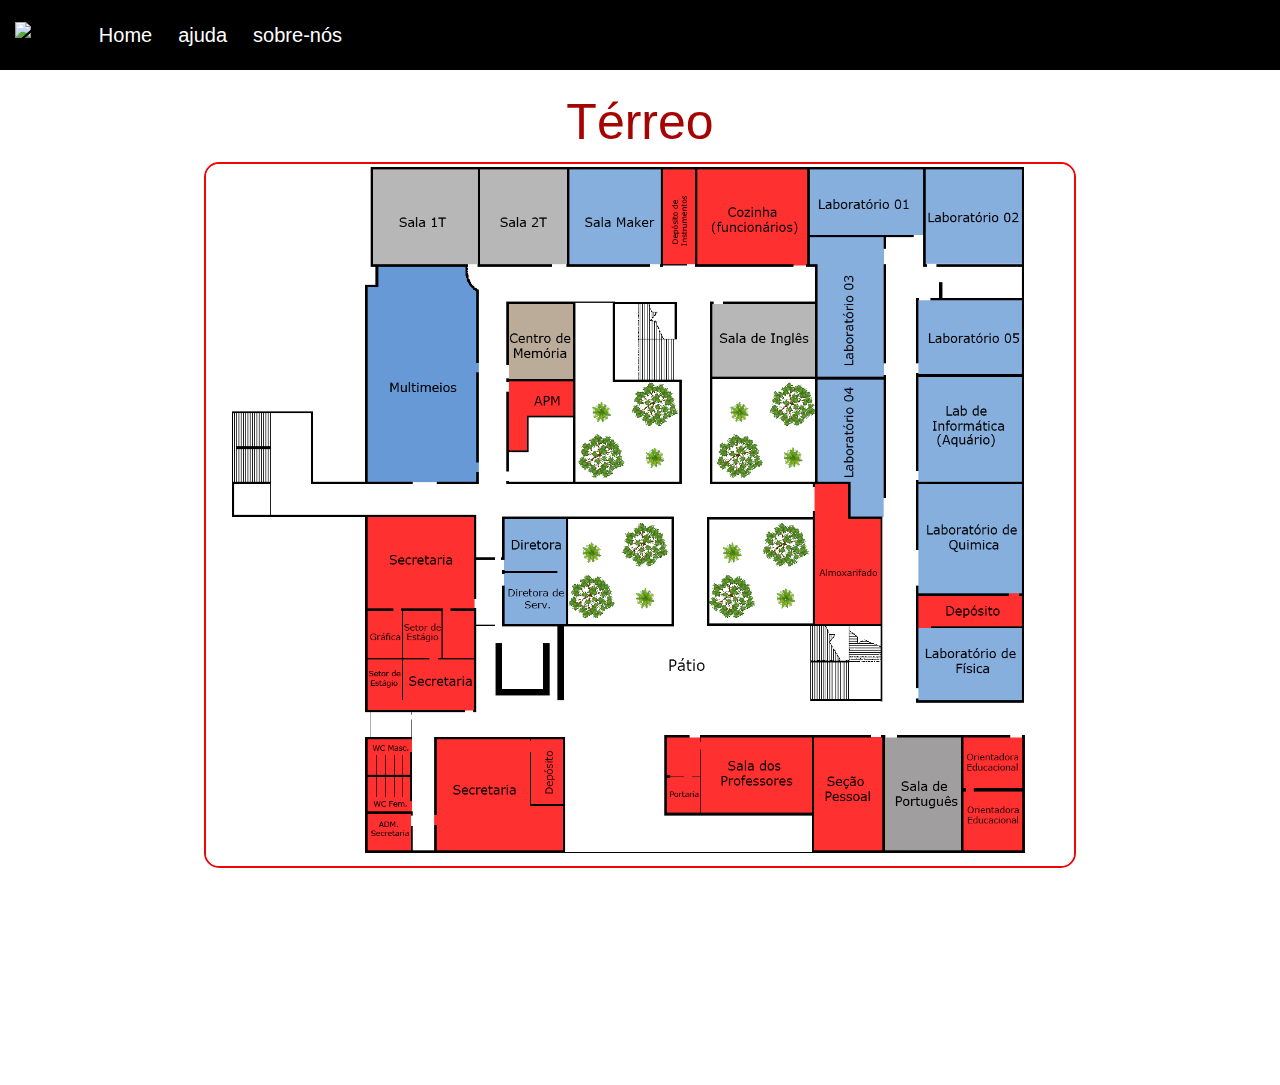
==== index.html @ 0744c354 "alterando coordenadas e deletando algumas áreas" ====
<!doctype html>
<html lang="pt-br">

<head>
    <meta charset="utf-8">
    <meta name="viewport" content="width=device-width, initial-scale=1">
    <title>Mapa Fernando Prestes</title>
    <link href="https://cdn.jsdelivr.net/npm/bootstrap@5.3.3/dist/css/bootstrap.min.css" rel="stylesheet"
        integrity="sha384-QWTKZyjpPEjISv5WaRU9OFeRpok6YctnYmDr5pNlyT2bRjXh0JMhjY6hW+ALEwIH" crossorigin="anonymous">
    <link rel="stylesheet" href="https://cdn.jsdelivr.net/npm/swiper@11/swiper-bundle.min.css" />
    <link rel="stylesheet" href="assets/CSS/global.css">
    <link rel="icon" type="image/svg+xml" href="assets/IMG/favicon.svg">
</head>

<body>
    <nav class="navbar top navbar-expand-lg bg-body-tertiary">
        <div class="container-fluid">
            <a class="navbar-brand" href="#">
                <img src="assets/IMG/logoSite.png" alt="logo">
            </a>
            <button class="navbar-toggler" type="button" data-bs-toggle="collapse" data-bs-target="#navbarNav"
                aria-controls="navbarNav" aria-expanded="false" aria-label="Toggle navigation">
                <span class="navbar-toggler-icon"></span>
            </button>
            <div class="collapse navbar-collapse" id="navbarNav">
                <ul class="navbar-nav ">
                    <li class="nav-item">
                        <a class="nav-link top" aria-current="page" href="index.html">Home</a>
                    </li>
                    <li class="nav-item">
                        <a class="nav-link top" href="#">ajuda</a>
                    </li>
                    <li class="nav-item">
                        <a class="nav-link top" href="#">sobre-nós</a>
                    </li>
                </ul>
            </div>
        </div>
    </nav>

    <!-- menu -->

    <div class="swiper mySwiper">
        <div class="swiper-wrapper">
            <!--Térreo-->
            <div class="swiper-slide">
                <div class="content-map">
                    <h1>Térreo</h1>
                    <img src="assets/IMG/terreo.png" class="img-fluid" alt="locação" usemap="#térreo">
                    <map name="térreo">
                        <area alt="sala1T" title="sala1T" coords="282,16,432,165" shape="rect" data-info="sala1T"
                            tabindex="0">
                        <area alt="sala2T" title="sala2T" coords="461,18,605,164" shape="rect" data-info="sala2T"
                            tabindex="0">
                        <area alt="salaMaker" title="salaMaker" coords="613,21,750,146" shape="rect" data-info="salaMaker"
                            tabindex="0">
                        <area alt="cozinha" title="cozinha" coords="827,21,992,158" shape="rect" data-info="cozinha"
                            tabindex="0">
                        <area alt="salaAmbiente01" title="salaAmbiente01" coords="1010,12,1179,111" shape="rect"
                            data-info="salaAmbiente01" tabindex="0">
                        <area alt="salaAmbiente02" title="salaAmbiente02" coords="1203,11,1351,160" shape="rect"
                            data-info="salaAmbiente02" tabindex="0">
                        <area alt="salaAmbiente03" title="salaAmbiente03" coords="1123,343,1025,195" shape="rect"
                            data-info="salaAmbiente03" tabindex="0">
                        <area alt="salaAmbiente04" title="salaAmbiente04" coords="1021,365,1124,522" shape="rect"
                            data-info="salaAmbiente04" tabindex="0">
                        <area alt="sala4T" title="sala4T" coords="1203,242,1354,334" shape="rect" data-info="sala4T"
                            tabindex="0">
                        <area alt="labInformática" title="labInformática" coords="1199,365,1351,518" shape="rect"
                            data-info="labInformatica" tabindex="0">
                        <area alt="labQuimica" title="labQuimica" coords="1198,542,1350,699" shape="rect"
                            data-info="labQuimica" tabindex="0">
                        <area alt="depósito02" title="depósito02" coords="1197,721,1350,756" shape="rect"
                            data-info="deposito02" tabindex="0">
                        <area alt="labFísica" title="labFísica" coords="1199,789,1351,881" shape="rect"
                            data-info="labFisica" tabindex="0">
                        <area alt="almoxarifado" title="almoxarifado" coords="1017,606,1122,762" shape="rect"
                            data-info="almoxarifado" tabindex="0">
                        <area alt="orientadoraEducacional" title="orientadoraEducacional" coords="1266,971,1351,1132"
                            shape="rect" data-info="orientadoraEducacional" tabindex="0">
                        <area alt="salaPortuguês" title="salaPortuguês" coords="1134,974,1244,1128" shape="rect"
                            data-info="salaPortugues" tabindex="0">
                        <area alt="seçãoPessoal" title="seçãoPessoal" coords="1016,973,1116,1125" shape="rect"
                            data-info="secaoPessoal" tabindex="0">
                        <area alt="salaProfessores" title="salaProfessores" coords="833,969,999,1069" shape="rect"
                            data-info="salaProfessores" tabindex="0">
                        <area alt="portaria" title="portaria" coords="773,1071,815,1034" shape="rect"
                            data-info="portaria" tabindex="0">
                        <area alt="depósito01" title="depósito01" coords="543,974,590,1062" shape="rect"
                            data-info="deposito01" tabindex="0">
                        <area alt="secretaria01" title="secretaria01" coords="391,971,530,1132" shape="rect"
                            data-info="secretaria01" tabindex="0">
                        <area alt="admSecretaria" title="admSecretaria" coords="239,1129,327,1092" shape="rect"
                            data-info="admSecretaria" tabindex="0">
                        <area alt="secretaria02" title="secretaria02" coords="323,835,408,883" shape="rect"
                            data-info="secretaria02" tabindex="0">
                        <area alt="setorEstágio01" title="setorEstágio01" coords="252,836,304,881" shape="rect"
                            data-info="setorEstagio01" tabindex="0">
                        <area alt="coordPedag" title="coordPedag" coords="382,755,413,814" shape="rect"
                            data-info="coordPedag" tabindex="0">
                        <area alt="setorEstágio02" title="setorEstágio02" coords="324,810,362,758" shape="rect"
                            data-info="setorEstagio02" tabindex="0">
                        <area alt="gráfica" title="gráfica" coords="258,759,306,808" shape="rect" data-info="grafica"
                            tabindex="0">
                        <area alt="secretaria03" title="secretaria03" coords="266,611,414,725" shape="rect"
                            data-info="secretaria03" tabindex="0">
                        <area alt="pátio" title="pátio" coords="642,796,962,923" shape="rect" data-info="patio"
                            tabindex="0">
                        <area alt="diretoraServ" title="diretoraServ" coords="500,701,584,758" shape="rect"
                            data-info="diretoraServ" tabindex="0">
                        <area alt="diretora" title="diretora" coords="498,602,594,670" shape="rect" data-info="diretora"
                            tabindex="0">
                        <area alt="manutenção" title="manutenção" coords="503,483,599,521" shape="rect"
                            data-info="manutencao" tabindex="0">
                        <area alt="A.P.M" title="A.P.M" coords="503,365,599,419" shape="rect" data-info="apm"
                            tabindex="0">
                        <area alt="centroMemória" title="centroMemória" coords="508,243,603,344" shape="rect"
                            data-info="centroMemoria" tabindex="0">
                        <area alt="multimeios" title="multimeios" coords="270,517,431,220" shape="rect"
                            data-info="multimeios" tabindex="0">
                        <area alt="deposito03" title="deposito03" coords="47,543,104,586" shape="rect"
                            data-info="deposito03" tabindex="0">
                        <area alt="salaInglês" title="salaInglês" coords="856,338,1005,244" shape="rect"
                            data-info="salaIngles" tabindex="0">
                    </map>
                </div>
            </div>
            <div class="swiper-slide">
                <!-- anexo -->
                <div class="content-map">
                    <h1>Anexo</h1>
                    <img src="assets/IMG/anexo.png" class="img-fluid" alt="anexo" usemap="#anexo">
                    <map name="anexo">
                        <area alt="labCadDeGestão" title="labCadDeGestão" coords="72,31,340,260" shape="rect"
                            data-info="labCadDeGestao" tabindex="0">
                        <area alt="labCadAmbiente01" title="labCadAmbiente01" coords="73,389,240,501" shape="rect"
                            data-info="labCadAmbiente01" tabindex="0">
                        <area alt="labCadAmbiente02" title="labCadAmbiente02" coords="72,532,242,647" shape="rect"
                            data-info="labCadAmbiente02" tabindex="0">
                        <area alt="labCadAmbiente03" title="labCadAmbiente03" coords="72,935,178,681" shape="rect"
                            data-info="labCadAmbiente03" tabindex="0">
                        <area alt="labCadAmbiente04" title="labCadAmbiente04" coords="206,950,298,738" shape="rect"
                            data-info="labCadAmbiente04" tabindex="0">
                        <area alt="biblioteca" title="biblioteca"
                            coords="343,404,634,904,368,592,367,576,518,729,484,576,424,477,410,538,518,546,615,860,581,777,556,824"
                            shape="rect" data-info="biblioteca" tabindex="0">
                        <area alt="arquivoMorto" title="arquivoMorto" coords="1026,778,1302,861" shape="rect"
                            data-info="arquivoMorto" tabindex="0">
                    </map>
                </div>
            </div>
            <div class="swiper-slide">
                <!-- Superior -->
                <div class="content-map">
                    <h1>Superior</h1>
                    <img src="assets/IMG/superior.png" class="img-fluid" alt="superior" usemap="#superior">
                    <map name="superior">
                        <area alt="banheiroMasculinoS" title="banheiroMasculinoS" coords="467,545,512,614" shape="rect" data-info="banheiroMasculinoS" tabindex="0">
                        <area alt="banheiroFemininoS" title="banheiroFemininoS" coords="526,551,572,610" shape="rect" data-info="banheiroFemininoS" tabindex="0">
                        <area alt="salaDesenho01" title="salaDesenho01" coords="775,488,952,644" shape="rect" data-info="salaDesenho01" tabindex="0">
                        <area alt="salaDesenho02" title="salaDesenho02" coords="970,94,1127,245" shape="rect" data-info="salaDesenho02" tabindex="0">
                        <area alt="salaDesenho03" title="salaDesenho03" coords="1138,97,1288,350" shape="rect" data-info="salaDesenho03" tabindex="0">
                        <area alt="salaDesenho04" title="salaDesenho04" coords="1142,383,1284,635" shape="rect" data-info="salaDesenho04" tabindex="0">
                        <area alt="patioSuperior" title="pátio" coords="977,316,1118,445" shape="rect" data-info="patioSuperior" tabindex="0">
                    </map>
                </div>
            </div>
            <div class="swiper-slide">
                <!-- inferior 1 -->
                <div class="content-map">
                    <h1>Inferior</h1>
                    <img src="assets/IMG/inferior1.png" class="img-fluid" alt="inferior1" usemap="#inferior1">
                    <map name="inferior1">
                        <area alt="banheiroMasculino1" title="banheiroMasculino1" coords="164,656,284,622" shape="rect" data-info="banheiroMasculino1" tabindex="0">
                        <area alt="banheiroFeminino2" title="banheiroFeminino2" coords="161,538,282,573" shape="rect" data-info="banheiroFeminino2" tabindex="0">
                        <area alt="banheiroMasculinoC" title="banheiroMasculinoC" coords="16,528,61,560" shape="rect" data-info="banheiroMasculinoC" tabindex="0">
                        <area alt="banheiroFemininoC" title="banheiroFemininoC" coords="20,574,86,600" shape="rect" data-info="banheiroFemininoC" tabindex="0">
                        <area alt="cantinaRefereitório" title="cantinaRefereitório" coords="20,208,82,343" shape="rect" data-info="cantinaRefereitorio" tabindex="0">
                        <area alt="segurançaTrabalho" title="segurançaTrabalho" coords="483,214,581,335" shape="rect" data-info="segurancaTrabalho" tabindex="0">
                        <area alt="banheiroFeminio1" title="banheiroFeminio1" coords="816,599,893,666" shape="rect" data-info="banheiroFeminio1" tabindex="0">
                        <area alt="pátioI1" title="pátioI1" coords="241,41,687,188" shape="rect" data-info="patioI1" tabindex="0">
                        <area alt="áreaLuz" title="áreaLuz" coords="317,366,573,504" shape="rect" data-info="areaLuz" tabindex="0">
                    </map>
                </div>
            </div>
            <div class="swiper-slide">
                <!-- Inferior 2 -->
                <div class="content-map">
                    <h1>Inferior 2</h1>
                    <img src="assets/IMG/inferior2.png" class="img-fluid" alt="inferior2" usemap="#inferior2">
                    <map name="inferior2">
                        <area alt="pneumatica" title="pneumatica" coords="262,51,344,166" shape="rect" data-info="pneumatica" tabindex="0">
                        <area alt="anfiteatro" title="anfiteatro" coords="358,51,643,170" shape="rect" data-info="anfiteatro" tabindex="0">
                        <area alt="oficinaMecãnica" title="oficinaMecãnica" coords="21,244,341,501" shape="rect" data-info="oficinaMecanica" tabindex="0">
                    </map>
                </div>
            </div>
            <div class="swiper-slide">
                <!-- Locação -->
                <div class="content-map">
                    <h1>Locação</h1>
                    <img src="assets/IMG/locação.jpg" class="img-fluid" alt="locação" usemap="#locacao">
                    <map name="locacao">
                        <area alt="predioPrincipal" title="predioPrincipal" coords="430,420,675,667" shape="rect"
                            data-info="predioPrincipal" tabindex="0">
                        <area alt="anexo" title="anexo" coords="180,511,349,631" shape="rect" data-info="anexo"
                            tabindex="0">
                        <area alt="quadraCoberta" title="quadraCoberta" coords="573,288,56" shape="circle"
                            data-info="quadraCoberta" tabindex="0">
                        <area alt="quadrinha" title="quadrinha" coords="461,339,38" shape="circle" data-info="quadrinha"
                            tabindex="0">
                    </map>
                </div>
            </div>
        </div>
    </div>

    <div id="newbar" class="newbar" aria-live="polite"></div>


    <script src="https://cdn.jsdelivr.net/npm/bootstrap@5.3.3/dist/js/bootstrap.bundle.min.js"
        integrity="sha384-YvpcrYf0tY3lHB60NNkmXc5s9fDVZLESaAA55NDzOxhy9GkcIdslK1eN7N6jIeHz"
        crossorigin="anonymous"></script>
    <script src="https://cdn.jsdelivr.net/npm/swiper@11/swiper-bundle.min.js"></script>
    <script src="assets\JS\mapresize.min.js"></script>
    <script>
        imageMapResize();
    </script>
    <script src="assets\JS\mapEvents.js"></script>
    <script src="assets/JS/swiper.js"></script>

</body>

</html>
---- assets/CSS/global.css ----
* {
    font-family: Verdana, Geneva, Tahoma, sans-serif;
    font-size: 20px;
}


/* logo */
.navbar-brand img {
    max-width: 70px;
}

/* nav */

.navbar.top{
    background-color: #000 !important;
}

.nav-link.top
{
    color: #fff;
   
}

.nav-link
{
    color: #a60303;
    text-align: center;
    margin-right: 6px;
}

.nav-link:hover {
    color: #f20505;
}

.navbar-toggler-icon {
    background-image: url("data:image/svg+xml,%3csvg xmlns='http://www.w3.org/2000/svg' viewBox='0 0 30 30'%3e%3cpath stroke='rgba%28242, 5, 5, 1%29' stroke-linecap='round' stroke-miterlimit='10' stroke-width='2' d='M4 7h22M4 15h22M4 23h22'/%3e%3c/svg%3e");
}

/* menu */

/* largura e altura da imagem */


.content-map {
    width: 70%;
    height: 100%;
    margin: 0 auto 32px auto;
    padding: 12px;
}

.content-map h1 {
    margin-top: 10px;
    text-align: center;
    color: #a60303;
}

.img-fluid {
    border-radius: 15px;
    border: solid 2px #f20505;
    max-width: 100%;
    height: auto;
    object-fit: cover;
}

area:hover {
    cursor: pointer;
}

/* newbar */

.newbar {
    width: 60%;
    height: 100%;
    margin: 0 auto 32px auto;
    padding: 12px;
    text-align: center;
}

.newimg {
    border: #a60303 2px solid;
    max-width: 100%;
    height: auto;
    object-fit: cover;
}

/* dispositivos */

@media (max-width: 768px) {
    .content-map {
        width: 100%;
        padding: 0px;
    }

    .newbar {
        width: 100%;
    }
}
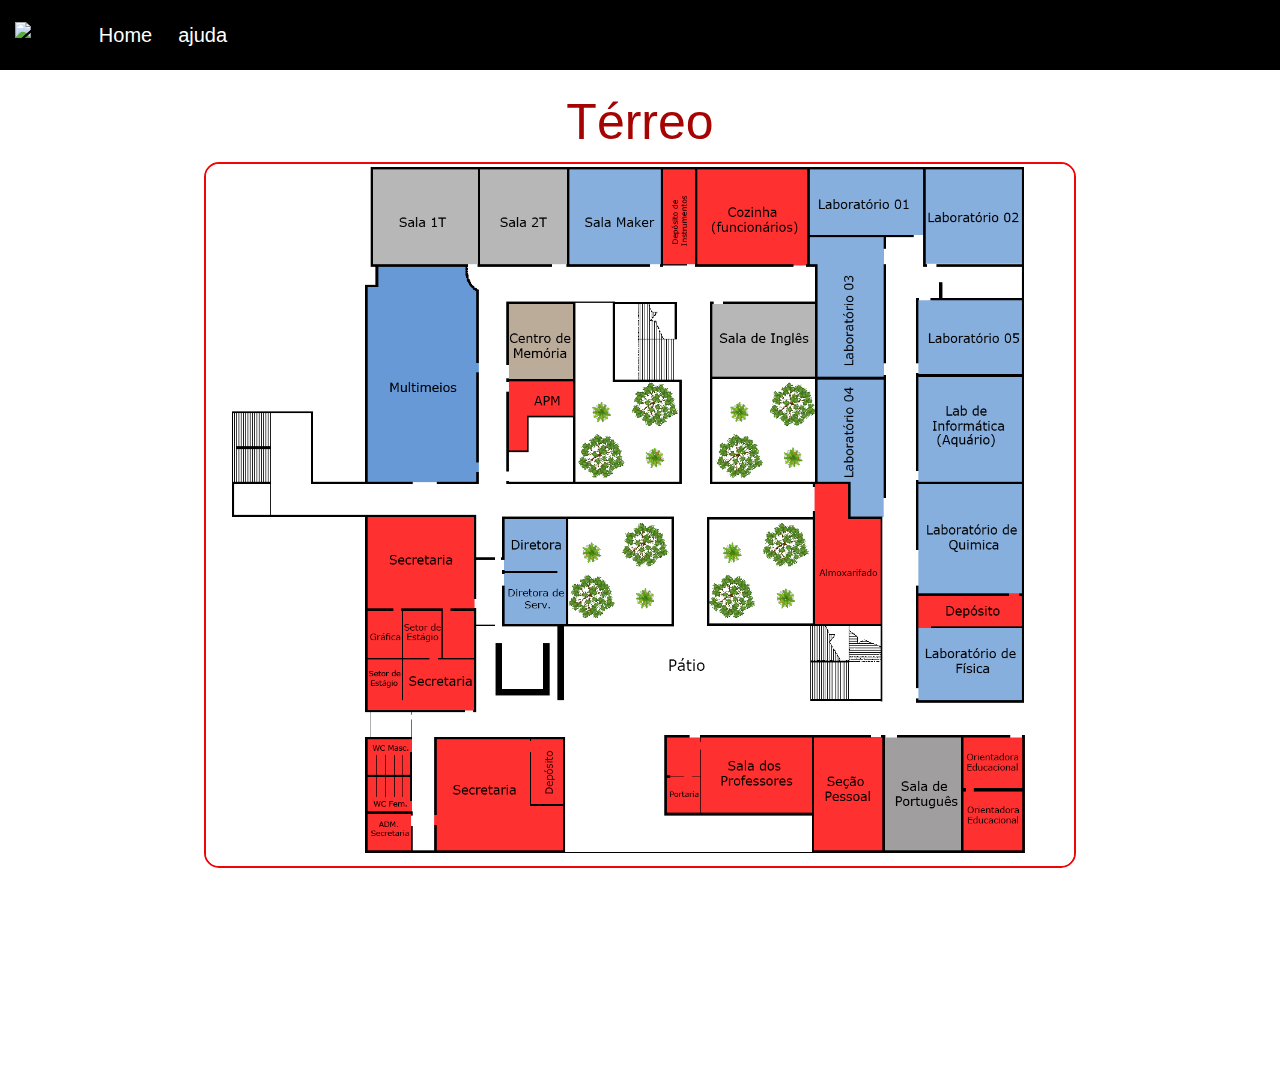
==== commit f1b1e4c2: "criando ajuda.html" ====
--- a/index.html
+++ b/index.html
@@ -28,10 +28,7 @@
                         <a class="nav-link top" aria-current="page" href="index.html">Home</a>
                     </li>
                     <li class="nav-item">
-                        <a class="nav-link top" href="#">ajuda</a>
-                    </li>
-                    <li class="nav-item">
-                        <a class="nav-link top" href="#">sobre-nós</a>
+                        <a class="nav-link top" href="ajuda.html">ajuda</a>
                     </li>
                 </ul>
             </div>
@@ -48,13 +45,7 @@
                     <h1>Térreo</h1>
                     <img src="assets/IMG/terreo.png" class="img-fluid" alt="locação" usemap="#térreo">
                     <map name="térreo">
-                        <area alt="sala1T" title="sala1T" coords="282,16,432,165" shape="rect" data-info="sala1T"
-                            tabindex="0">
-                        <area alt="sala2T" title="sala2T" coords="461,18,605,164" shape="rect" data-info="sala2T"
-                            tabindex="0">
                         <area alt="salaMaker" title="salaMaker" coords="613,21,750,146" shape="rect" data-info="salaMaker"
-                            tabindex="0">
-                        <area alt="cozinha" title="cozinha" coords="827,21,992,158" shape="rect" data-info="cozinha"
                             tabindex="0">
                         <area alt="salaAmbiente01" title="salaAmbiente01" coords="1010,12,1179,111" shape="rect"
                             data-info="salaAmbiente01" tabindex="0">
@@ -64,64 +55,26 @@
                             data-info="salaAmbiente03" tabindex="0">
                         <area alt="salaAmbiente04" title="salaAmbiente04" coords="1021,365,1124,522" shape="rect"
                             data-info="salaAmbiente04" tabindex="0">
-                        <area alt="sala4T" title="sala4T" coords="1203,242,1354,334" shape="rect" data-info="sala4T"
+                        <area alt="salaAmbiente05" title="salaAmbiente05" coords="1203,242,1354,334" shape="rect" data-info="salaAmbiente05"
                             tabindex="0">
                         <area alt="labInformática" title="labInformática" coords="1199,365,1351,518" shape="rect"
                             data-info="labInformatica" tabindex="0">
                         <area alt="labQuimica" title="labQuimica" coords="1198,542,1350,699" shape="rect"
                             data-info="labQuimica" tabindex="0">
-                        <area alt="depósito02" title="depósito02" coords="1197,721,1350,756" shape="rect"
-                            data-info="deposito02" tabindex="0">
                         <area alt="labFísica" title="labFísica" coords="1199,789,1351,881" shape="rect"
                             data-info="labFisica" tabindex="0">
-                        <area alt="almoxarifado" title="almoxarifado" coords="1017,606,1122,762" shape="rect"
-                            data-info="almoxarifado" tabindex="0">
-                        <area alt="orientadoraEducacional" title="orientadoraEducacional" coords="1266,971,1351,1132"
-                            shape="rect" data-info="orientadoraEducacional" tabindex="0">
-                        <area alt="salaPortuguês" title="salaPortuguês" coords="1134,974,1244,1128" shape="rect"
-                            data-info="salaPortugues" tabindex="0">
-                        <area alt="seçãoPessoal" title="seçãoPessoal" coords="1016,973,1116,1125" shape="rect"
-                            data-info="secaoPessoal" tabindex="0">
                         <area alt="salaProfessores" title="salaProfessores" coords="833,969,999,1069" shape="rect"
                             data-info="salaProfessores" tabindex="0">
-                        <area alt="portaria" title="portaria" coords="773,1071,815,1034" shape="rect"
-                            data-info="portaria" tabindex="0">
-                        <area alt="depósito01" title="depósito01" coords="543,974,590,1062" shape="rect"
-                            data-info="deposito01" tabindex="0">
-                        <area alt="secretaria01" title="secretaria01" coords="391,971,530,1132" shape="rect"
-                            data-info="secretaria01" tabindex="0">
-                        <area alt="admSecretaria" title="admSecretaria" coords="239,1129,327,1092" shape="rect"
-                            data-info="admSecretaria" tabindex="0">
-                        <area alt="secretaria02" title="secretaria02" coords="323,835,408,883" shape="rect"
-                            data-info="secretaria02" tabindex="0">
-                        <area alt="setorEstágio01" title="setorEstágio01" coords="252,836,304,881" shape="rect"
-                            data-info="setorEstagio01" tabindex="0">
-                        <area alt="coordPedag" title="coordPedag" coords="382,755,413,814" shape="rect"
-                            data-info="coordPedag" tabindex="0">
-                        <area alt="setorEstágio02" title="setorEstágio02" coords="324,810,362,758" shape="rect"
-                            data-info="setorEstagio02" tabindex="0">
-                        <area alt="gráfica" title="gráfica" coords="258,759,306,808" shape="rect" data-info="grafica"
-                            tabindex="0">
-                        <area alt="secretaria03" title="secretaria03" coords="266,611,414,725" shape="rect"
-                            data-info="secretaria03" tabindex="0">
+                        <area alt="secretaria" title="secretaria" coords="391,971,530,1132" shape="rect"
+                            data-info="secretaria" tabindex="0">
                         <area alt="pátio" title="pátio" coords="642,796,962,923" shape="rect" data-info="patio"
                             tabindex="0">
-                        <area alt="diretoraServ" title="diretoraServ" coords="500,701,584,758" shape="rect"
-                            data-info="diretoraServ" tabindex="0">
-                        <area alt="diretora" title="diretora" coords="498,602,594,670" shape="rect" data-info="diretora"
-                            tabindex="0">
-                        <area alt="manutenção" title="manutenção" coords="503,483,599,521" shape="rect"
-                            data-info="manutencao" tabindex="0">
                         <area alt="A.P.M" title="A.P.M" coords="503,365,599,419" shape="rect" data-info="apm"
                             tabindex="0">
                         <area alt="centroMemória" title="centroMemória" coords="508,243,603,344" shape="rect"
                             data-info="centroMemoria" tabindex="0">
                         <area alt="multimeios" title="multimeios" coords="270,517,431,220" shape="rect"
                             data-info="multimeios" tabindex="0">
-                        <area alt="deposito03" title="deposito03" coords="47,543,104,586" shape="rect"
-                            data-info="deposito03" tabindex="0">
-                        <area alt="salaInglês" title="salaInglês" coords="856,338,1005,244" shape="rect"
-                            data-info="salaIngles" tabindex="0">
                     </map>
                 </div>
             </div>
@@ -133,19 +86,13 @@
                     <map name="anexo">
                         <area alt="labCadDeGestão" title="labCadDeGestão" coords="72,31,340,260" shape="rect"
                             data-info="labCadDeGestao" tabindex="0">
-                        <area alt="labCadAmbiente01" title="labCadAmbiente01" coords="73,389,240,501" shape="rect"
+                        <area alt="labCadAmbiente01" title="labCadAmbiente01" coords="62,383,243,650" shape="rect"
                             data-info="labCadAmbiente01" tabindex="0">
-                        <area alt="labCadAmbiente02" title="labCadAmbiente02" coords="72,532,242,647" shape="rect"
+                        <area alt="labCadAmbiente02" title="labCadAmbiente02" coords="69,687,303,944" shape="rect"
                             data-info="labCadAmbiente02" tabindex="0">
-                        <area alt="labCadAmbiente03" title="labCadAmbiente03" coords="72,935,178,681" shape="rect"
-                            data-info="labCadAmbiente03" tabindex="0">
-                        <area alt="labCadAmbiente04" title="labCadAmbiente04" coords="206,950,298,738" shape="rect"
-                            data-info="labCadAmbiente04" tabindex="0">
                         <area alt="biblioteca" title="biblioteca"
                             coords="343,404,634,904,368,592,367,576,518,729,484,576,424,477,410,538,518,546,615,860,581,777,556,824"
                             shape="rect" data-info="biblioteca" tabindex="0">
-                        <area alt="arquivoMorto" title="arquivoMorto" coords="1026,778,1302,861" shape="rect"
-                            data-info="arquivoMorto" tabindex="0">
                     </map>
                 </div>
             </div>
@@ -175,7 +122,7 @@
                         <area alt="banheiroFeminino2" title="banheiroFeminino2" coords="161,538,282,573" shape="rect" data-info="banheiroFeminino2" tabindex="0">
                         <area alt="banheiroMasculinoC" title="banheiroMasculinoC" coords="16,528,61,560" shape="rect" data-info="banheiroMasculinoC" tabindex="0">
                         <area alt="banheiroFemininoC" title="banheiroFemininoC" coords="20,574,86,600" shape="rect" data-info="banheiroFemininoC" tabindex="0">
-                        <area alt="cantinaRefereitório" title="cantinaRefereitório" coords="20,208,82,343" shape="rect" data-info="cantinaRefereitorio" tabindex="0">
+                        <area alt="cantinaRefereitóo" title="cantinaRefeitório" coords="20,208,82,343" shape="rect" data-info="cantinaRefeitorio" tabindex="0">
                         <area alt="segurançaTrabalho" title="segurançaTrabalho" coords="483,214,581,335" shape="rect" data-info="segurancaTrabalho" tabindex="0">
                         <area alt="banheiroFeminio1" title="banheiroFeminio1" coords="816,599,893,666" shape="rect" data-info="banheiroFeminio1" tabindex="0">
                         <area alt="pátioI1" title="pátioI1" coords="241,41,687,188" shape="rect" data-info="patioI1" tabindex="0">
--- a/assets/CSS/global.css
+++ b/assets/CSS/global.css
@@ -96,3 +96,19 @@
     }
 }
 
+
+/* ajuda */
+.dicas,table {
+    display: flex;
+    flex-direction: column;
+    align-items: center;
+    margin-top: 16px;
+}
+
+/* tcc */
+.tcc {
+    display: flex;
+    flex-direction: column;
+    align-items: center;
+    margin-top: 16px;
+}
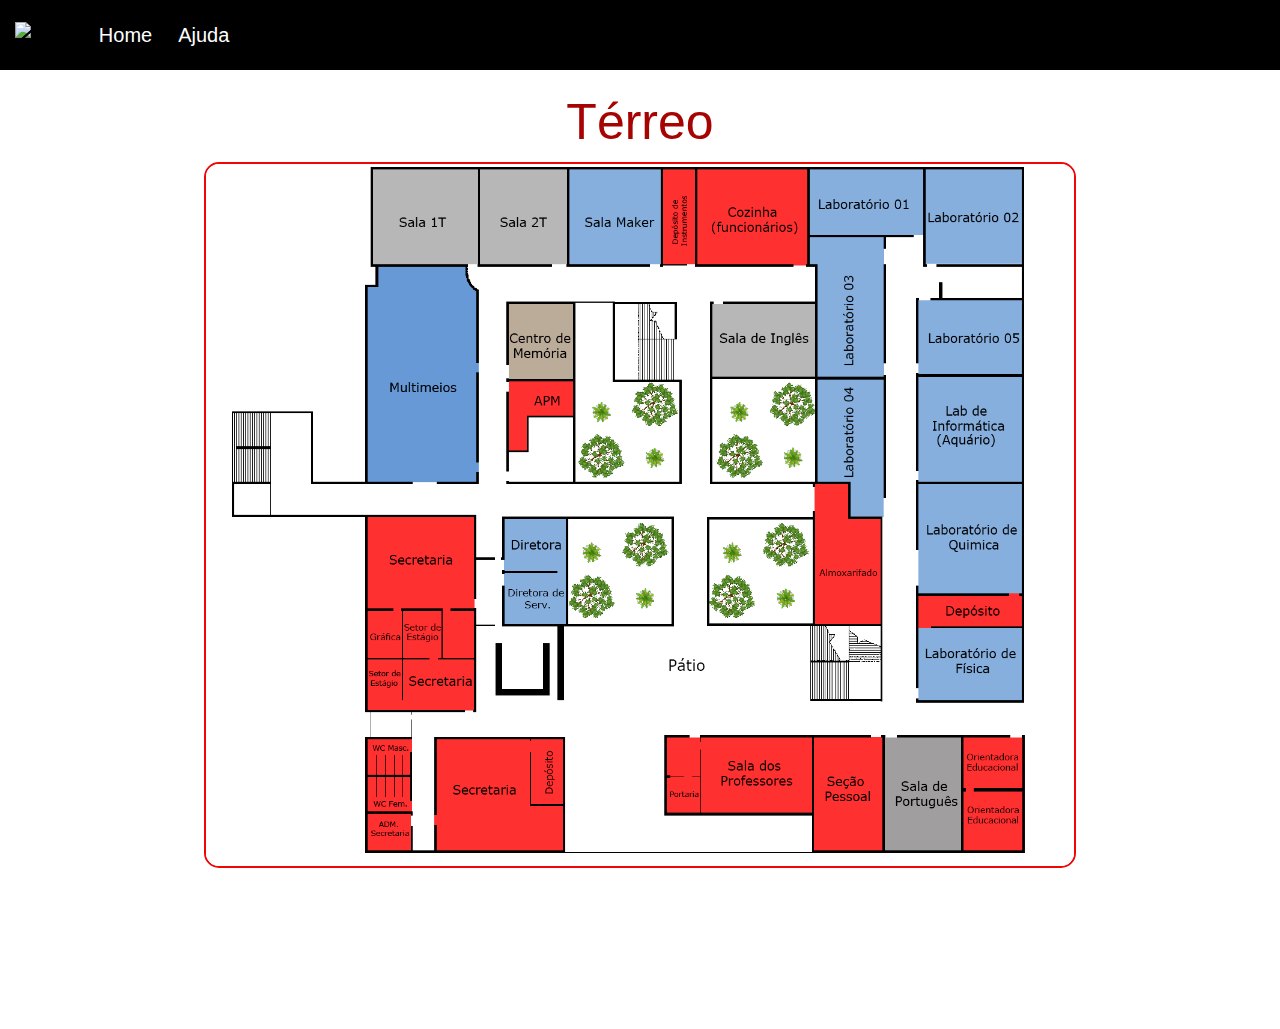
==== commit b1ea719f: "adicionando modal" ====
--- a/index.html
+++ b/index.html
@@ -7,15 +7,15 @@
     <title>Mapa Fernando Prestes</title>
     <link href="https://cdn.jsdelivr.net/npm/bootstrap@5.3.3/dist/css/bootstrap.min.css" rel="stylesheet"
         integrity="sha384-QWTKZyjpPEjISv5WaRU9OFeRpok6YctnYmDr5pNlyT2bRjXh0JMhjY6hW+ALEwIH" crossorigin="anonymous">
-    <link rel="stylesheet" href="https://cdn.jsdelivr.net/npm/swiper@11/swiper-bundle.min.css" />
+    <link rel="stylesheet" href="https://cdn.jsdelivr.net/npm/swiper@11/swiper-bundle.min.css"/>
     <link rel="stylesheet" href="assets/CSS/global.css">
     <link rel="icon" type="image/svg+xml" href="assets/IMG/favicon.svg">
 </head>
 
 <body>
-    <nav class="navbar top navbar-expand-lg bg-body-tertiary">
+    <nav class="navbar top navbar-expand-lg bg-body-tertiary" id="inicio">
         <div class="container-fluid">
-            <a class="navbar-brand" href="#">
+            <a class="navbar-brand">
                 <img src="assets/IMG/logoSite.png" alt="logo">
             </a>
             <button class="navbar-toggler" type="button" data-bs-toggle="collapse" data-bs-target="#navbarNav"
@@ -28,7 +28,7 @@
                         <a class="nav-link top" aria-current="page" href="index.html">Home</a>
                     </li>
                     <li class="nav-item">
-                        <a class="nav-link top" href="ajuda.html">ajuda</a>
+                        <a class="nav-link top" href="ajuda.html">Ajuda</a>
                     </li>
                 </ul>
             </div>
@@ -162,7 +162,19 @@
         </div>
     </div>
 
-    <div id="newbar" class="newbar" aria-live="polite"></div>
+    <div class="modal fade" id="locationModal" tabindex="-1" aria-labelledby="locationModalLabel" aria-hidden="true">
+        <div class="modal-dialog modal-lg modal-dialog-centered">
+            <div class="modal-content">
+                <div class="modal-header">
+                    <h5 class="modal-title text-center text-capitalize w-100" id="locationModalLabel"></h5>
+                    <button type="button" class="btn-close" data-bs-dismiss="modal" aria-label="Close"></button>
+                </div>
+                <div class="modal-body text-center">
+                    <img src="" class="img-fluid rounded" id="modalImage" alt="">
+                </div>
+            </div>
+        </div>
+    </div>
 
 
     <script src="https://cdn.jsdelivr.net/npm/bootstrap@5.3.3/dist/js/bootstrap.bundle.min.js"
@@ -174,8 +186,7 @@
         imageMapResize();
     </script>
     <script src="assets\JS\mapEvents.js"></script>
-    <script src="assets/JS/swiper.js"></script>
-
+    <script src="assets/JS/swiper.js"></script> 
 </body>
 
 </html>--- a/assets/CSS/global.css
+++ b/assets/CSS/global.css
@@ -42,6 +42,9 @@
 
 
 .content-map {
+    display: flex;
+    flex-direction: column;
+    align-items: center;
     width: 70%;
     height: 100%;
     margin: 0 auto 32px auto;
@@ -66,34 +69,20 @@
     cursor: pointer;
 }
 
-/* newbar */
+/* modal */
 
-.newbar {
-    width: 60%;
-    height: 100%;
-    margin: 0 auto 32px auto;
-    padding: 12px;
-    text-align: center;
+.modal-content {
+    background-color: #fff;
+    border-radius: 15px;
 }
 
-.newimg {
-    border: #a60303 2px solid;
-    max-width: 100%;
-    height: auto;
-    object-fit: cover;
+.modal-header {
+    border-bottom: none;
 }
 
-/* dispositivos */
-
-@media (max-width: 768px) {
-    .content-map {
-        width: 100%;
-        padding: 0px;
-    }
-
-    .newbar {
-        width: 100%;
-    }
+#modalImage {
+    max-height: 80vh;
+    object-fit: contain;
 }
 
 
@@ -105,10 +94,13 @@
     margin-top: 16px;
 }
 
-/* tcc */
-.tcc {
-    display: flex;
-    flex-direction: column;
-    align-items: center;
-    margin-top: 16px;
+
+/* dispositivos */
+
+@media (max-width: 768px) {
+    .content-map {
+        width: 100%;
+        padding: 0px;
+    }
+
 }
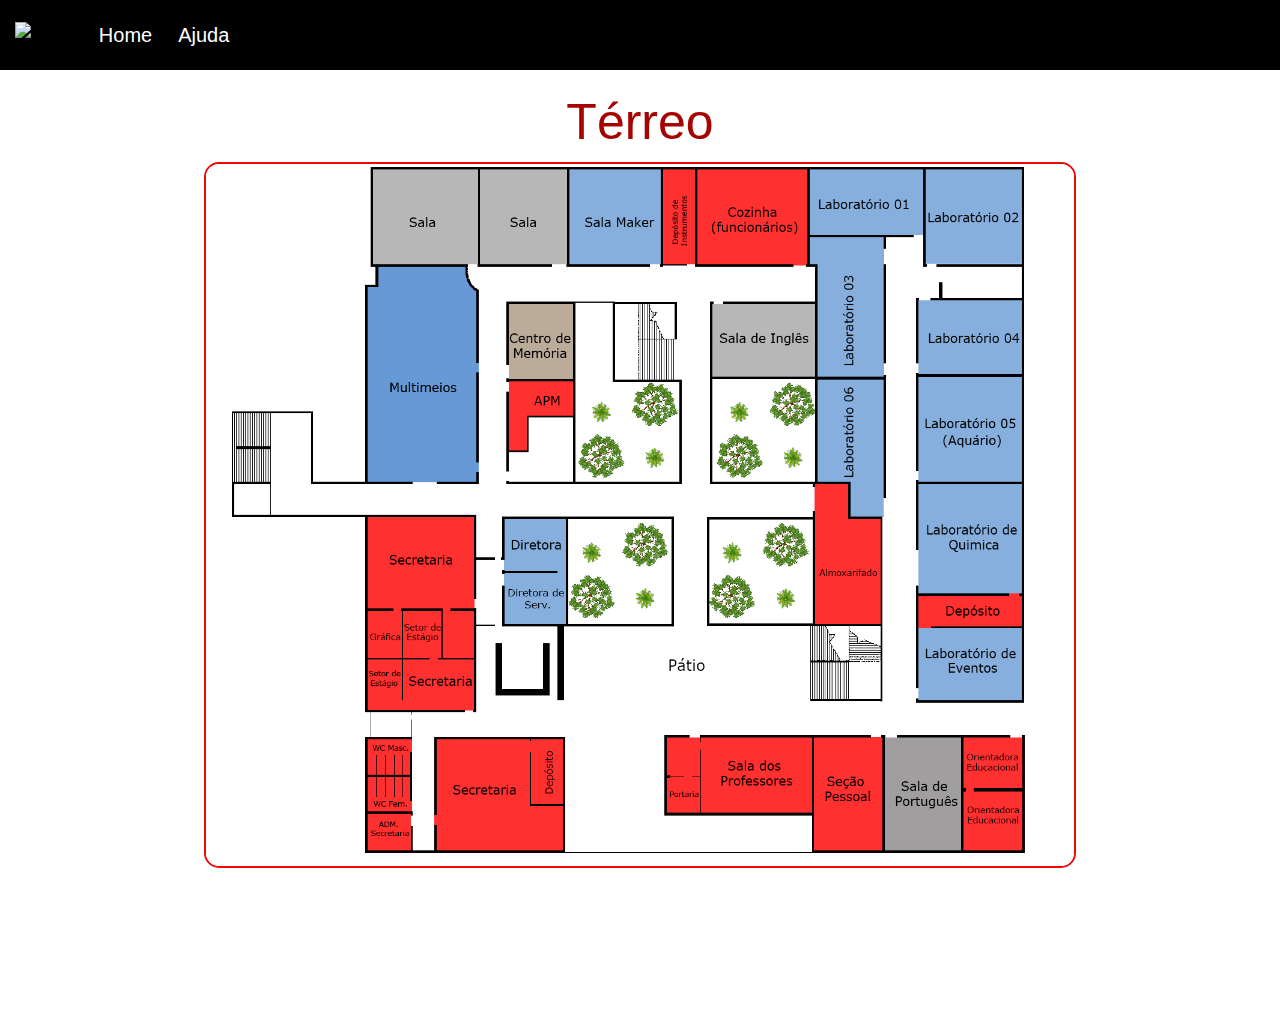
==== commit 8251a9c9: "add new img" ====
--- a/index.html
+++ b/index.html
@@ -8,6 +8,7 @@
     <link href="https://cdn.jsdelivr.net/npm/bootstrap@5.3.3/dist/css/bootstrap.min.css" rel="stylesheet"
         integrity="sha384-QWTKZyjpPEjISv5WaRU9OFeRpok6YctnYmDr5pNlyT2bRjXh0JMhjY6hW+ALEwIH" crossorigin="anonymous">
     <link rel="stylesheet" href="https://cdn.jsdelivr.net/npm/swiper@11/swiper-bundle.min.css"/>
+    <link rel="stylesheet" href="https://unpkg.com/intro.js/introjs.css">
     <link rel="stylesheet" href="assets/CSS/global.css">
     <link rel="icon" type="image/svg+xml" href="assets/IMG/favicon.svg">
 </head>
@@ -27,7 +28,7 @@
                     <li class="nav-item">
                         <a class="nav-link top" aria-current="page" href="index.html">Home</a>
                     </li>
-                    <li class="nav-item">
+                    <li class="nav-item" id="intronav">
                         <a class="nav-link top" href="ajuda.html">Ajuda</a>
                     </li>
                 </ul>
@@ -41,9 +42,9 @@
         <div class="swiper-wrapper">
             <!--Térreo-->
             <div class="swiper-slide">
-                <div class="content-map">
+                <div class="content-map" id="intromap">
                     <h1>Térreo</h1>
-                    <img src="assets/IMG/terreo.png" class="img-fluid" alt="locação" usemap="#térreo">
+                    <img src="assets/IMG/terreo-atualizado.png" class="img-fluid" alt="locação" usemap="#térreo">
                     <map name="térreo">
                         <area alt="salaMaker" title="salaMaker" coords="613,21,750,146" shape="rect" data-info="salaMaker"
                             tabindex="0">
@@ -116,7 +117,7 @@
                 <!-- inferior 1 -->
                 <div class="content-map">
                     <h1>Inferior</h1>
-                    <img src="assets/IMG/inferior1.png" class="img-fluid" alt="inferior1" usemap="#inferior1">
+                    <img src="assets/IMG/inferior-atualizado.png" class="img-fluid" alt="inferior1" usemap="#inferior1">
                     <map name="inferior1">
                         <area alt="banheiroMasculino1" title="banheiroMasculino1" coords="164,656,284,622" shape="rect" data-info="banheiroMasculino1" tabindex="0">
                         <area alt="banheiroFeminino2" title="banheiroFeminino2" coords="161,538,282,573" shape="rect" data-info="banheiroFeminino2" tabindex="0">
@@ -180,6 +181,8 @@
     <script src="https://cdn.jsdelivr.net/npm/bootstrap@5.3.3/dist/js/bootstrap.bundle.min.js"
         integrity="sha384-YvpcrYf0tY3lHB60NNkmXc5s9fDVZLESaAA55NDzOxhy9GkcIdslK1eN7N6jIeHz"
         crossorigin="anonymous"></script>
+    <script src="https://unpkg.com/intro.js/intro.js"></script>
+    <script src="assets/JS/intro.js"></script>
     <script src="https://cdn.jsdelivr.net/npm/swiper@11/swiper-bundle.min.js"></script>
     <script src="assets\JS\mapresize.min.js"></script>
     <script>
